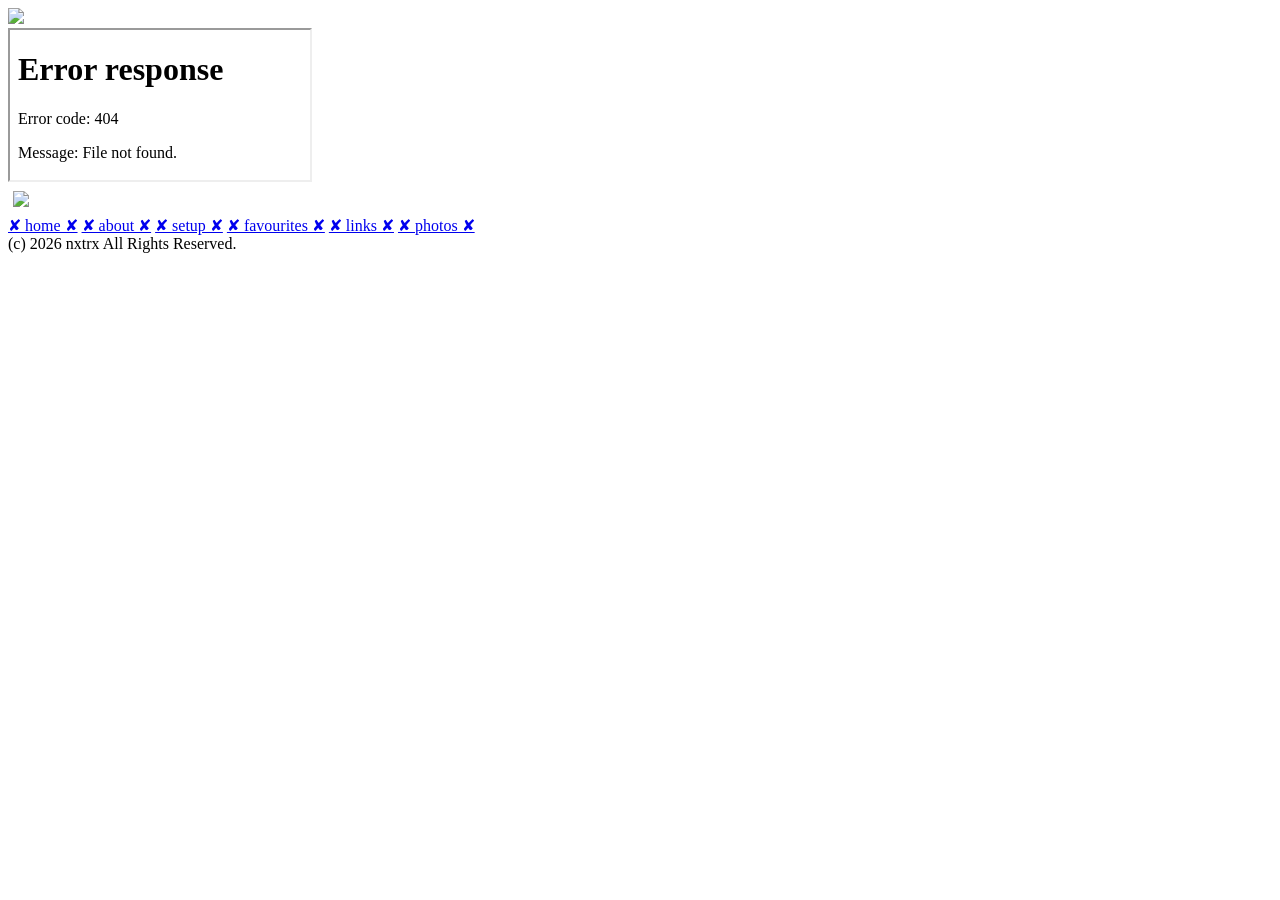
==== index.html @ f746645c "Update index.html" ====
<!DOCTYPE html>
<html>
<head>
    <meta charset="UTF-8">
    <meta name="viewport" content="width=device-width, initial-scale=1.0">
    <title>nxtrx</title>
    <link rel="stylesheet" href="style.css">
    <link rel="preconnect" href="https://fonts.googleapis.com">
    <link rel="preconnect" href="https://fonts.gstatic.com" crossorigin>
    <link href="https://fonts.googleapis.com/css2?family=Outfit:wght@300;500;700&display=swap" rel="stylesheet">
</head>
<body>
    <!--page-->
    <div class="main-wrapper">

        <!--header-->
        <div class="site-header"><a href="home.html" target="content-frame"><img src="imgs/text.png"></a></div>
        <!--header-->

        <!--content-->
        <div class="top-row">

            <!--iframe-->
            <div class="content-area">
                <iframe name="content-frame" id="content-frame" src="home.html" allowtransparency="true"></iframe>
            </div>
            <!--iframe-->

            <!--navigation-->
            <nav class="sidebar">
                <div class="lil-header"><img style="margin: 5px;" src="imgs/nav.png"></div>
                <a style="border-top: 1px dashed #fff;" href="home.html" target="content-frame">✘ home ✘</a>
                <a href="construction.html" target="content-frame">✘ about ✘</a>
                <a href="construction.html" target="content-frame">✘ setup ✘</a>
                <a href="favourites.html" target="content-frame">✘ favourites ✘</a>
                <a href="construction.html" target="content-frame">✘ links ✘</a>
                <a href="construction.html" target="content-frame">✘ photos ✘</a>
            </nav>
            <!--navigation-->

        </div>
        <!--content-->
        <!--
        <div class="comment-section">
            <div class="comment-header">leave a comment :3</div>
            <div class="comment-form">
                <div class="input-group">
                    <label>Name</label>
                    <input type="text">
                </div>
                <div class="input-group">
                    <label>Website (Optional)</label>
                    <input type="text">
                </div>
                <textarea placeholder="Write something..."></textarea>
            </div>
        </div>
        -->
        <!--footer-->
        <footer>(c) 2026 nxtrx All Rights Reserved.</footer>
        <!--footer-->

    </div>
    <!--page-->
</body>
</html>
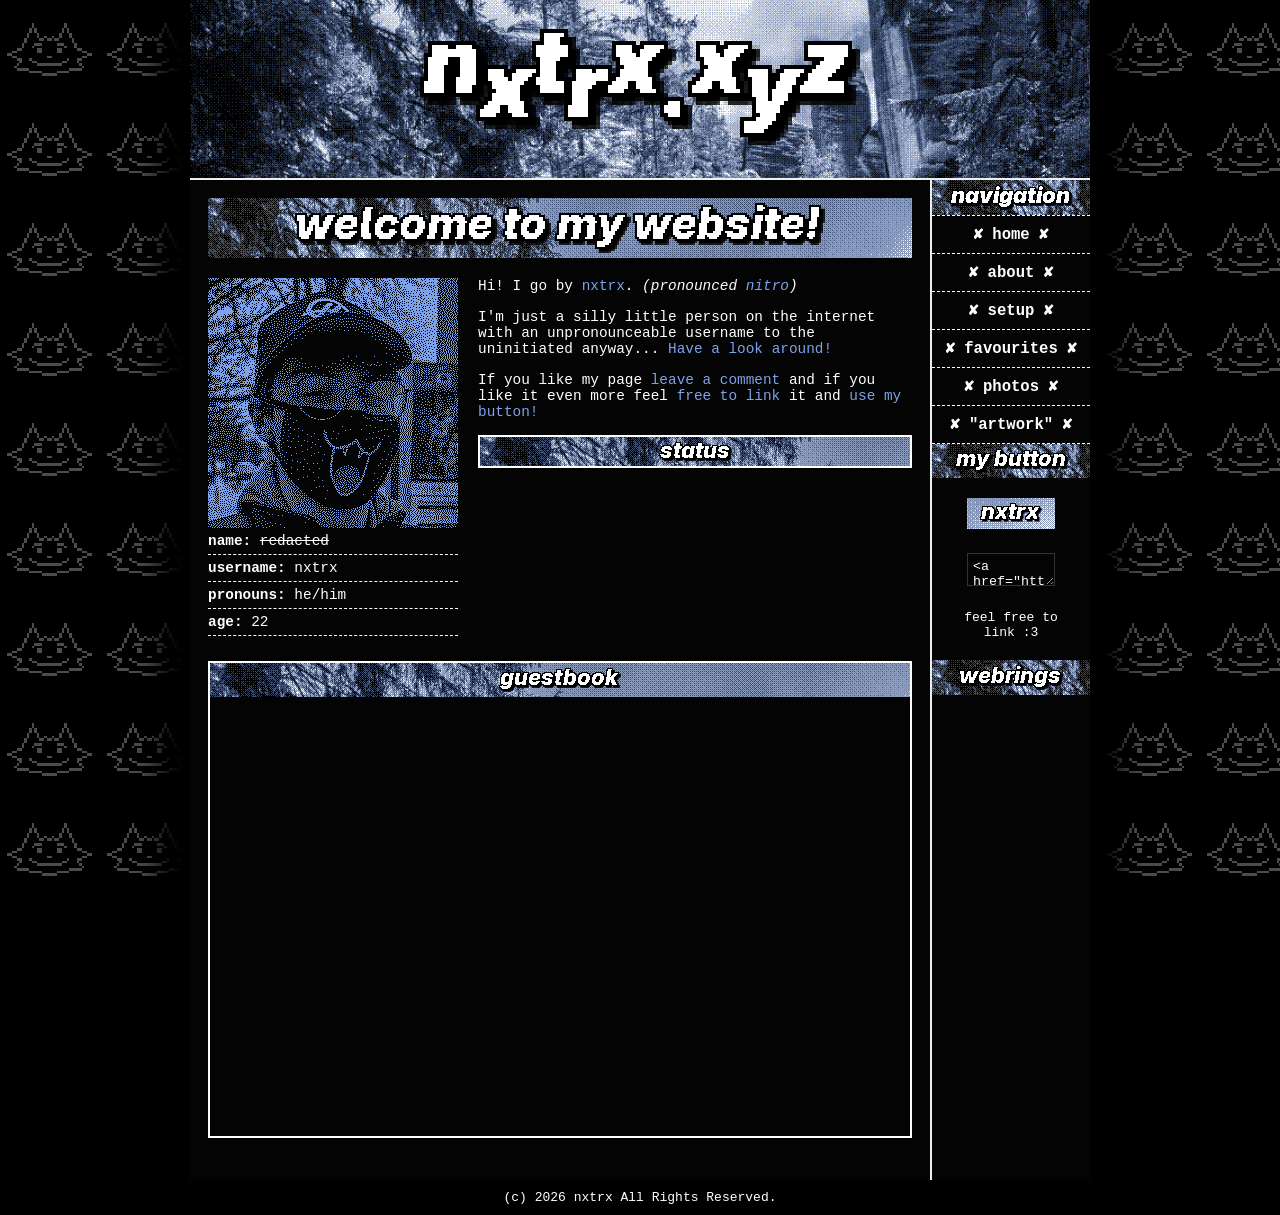
==== commit 0f68bdb9: "updoot" ====
--- a/index.html
+++ b/index.html
@@ -30,11 +30,17 @@
             <nav class="sidebar">
                 <div class="lil-header"><img style="margin: 5px;" src="imgs/nav.png"></div>
                 <a style="border-top: 1px dashed #fff;" href="home.html" target="content-frame">✘ home ✘</a>
-                <a href="construction.html" target="content-frame">✘ about ✘</a>
+                <a href="about.html" target="content-frame">✘ about ✘</a>
                 <a href="construction.html" target="content-frame">✘ setup ✘</a>
                 <a href="favourites.html" target="content-frame">✘ favourites ✘</a>
-                <a href="construction.html" target="content-frame">✘ links ✘</a>
+                <!--<a href="construction.html" target="content-frame">✘ links ✘</a>-->
                 <a href="construction.html" target="content-frame">✘ photos ✘</a>
+                <a href="construction.html" target="content-frame">✘ "artwork" ✘</a>
+                <div class="lil-header"><img style="margin: 5px;" src="imgs/my-button.png"></div>
+                <img style="margin: 20px;" src="imgs/button.png">
+                <textarea readonly=""><a href="https://nxtrx.xyz" target="_blank"><img src="https://nxtrx.xyz/buttons/mishamallow_1.gif" alt="Mishamallow"></a></textarea>
+                <p style="margin: 20px;">feel free to link :3</p>
+                <div class="lil-header"><img style="margin: 5px;" src="imgs/webrings.png"></div>
             </nav>
             <!--navigation-->
 
--- a/style.css
+++ b/style.css
@@ -0,0 +1,101 @@
+/* 1. Imports & Global */
+@import url('https://fonts.googleapis.com/css2?family=VT323&display=swap');
+
+* { box-sizing: border-box; font-family: monospace; }
+
+body {
+    background: linear-gradient(rgba(0,0,0,0.7), rgba(0,0,0,0.7)), url('imgs/bg2.png') #000;
+    background-attachment: fixed;
+    margin: 0;
+    color: #fff;
+}
+
+.site-header {
+    width: 100%;
+    height: 180px;
+    background-image: url('imgs/bg-header.png');
+    background-size: cover;
+    background-position: center;
+    display: flex;
+    justify-content: center;
+    align-items: center;
+    border-bottom: 2px solid #eee;
+}
+
+/* 2. Layout Structure */
+.main-wrapper {
+    width: 900px;
+    margin: 0px auto;
+    display: flex;
+    flex-direction: column;
+    /*border: 1px solid #fff;*/
+    box-shadow: 30px 0px 25px #000, -30px 0px 25px #000;
+
+}
+
+.top-row {
+    display: flex;
+    /*border: 2px solid #333;*/
+    background: rgba(4,4,4,1);
+}
+
+/* 3. Sidebar (right) */
+.sidebar {
+    width: 160px;
+    border-left: 2px solid #eee;
+    flex-shrink: 0;
+    text-align: center;
+}
+
+.lil-header{
+    width: 100%;
+    display: flex;
+    justify-content: center;
+    align-items: center;
+    background-image: url('imgs/bg-header.png');
+}
+
+.lil-header h2{
+    margin: 2px;
+    color: #fff;
+}
+
+.sidebar a {border-bottom: 1px dashed #fff; padding: 9px;}
+
+a { font-size: 1.2rem; color: #fff; text-decoration: none; display: block; font-weight: 700; }
+a:hover { color: #fff; text-shadow: 0 0 5px #fff; }
+
+/* 4. Content Area (Right) */
+.content-area { flex-grow: 1; }
+
+iframe { width: 100%; height: 1000px; border: none; display: block; }
+
+/* 5. Comment Section */
+.comment-section { border: 2px solid #333; background: #000; }
+
+.comment-header {
+    background: #c5b3a3;
+    color: #000;
+    padding: 10px 20px;
+    text-align: right;
+    font-weight: bold;
+    font-size: 1.5rem;
+}
+
+.comment-form { padding: 20px; display: flex; flex-direction: column; gap: 10px; }
+
+.input-group { display: flex; justify-content: flex-end; align-items: center; gap: 10px; }
+
+input, textarea { background: #fff; border: 1px solid #333; padding: 5px; width: 300px; }
+
+textarea { width: 88px; height: 33px; background: #040404; color: #fff;}
+
+footer{
+    background-color: black;
+    text-align: center;
+    padding: 10px;
+}
+
+textarea {
+
+}
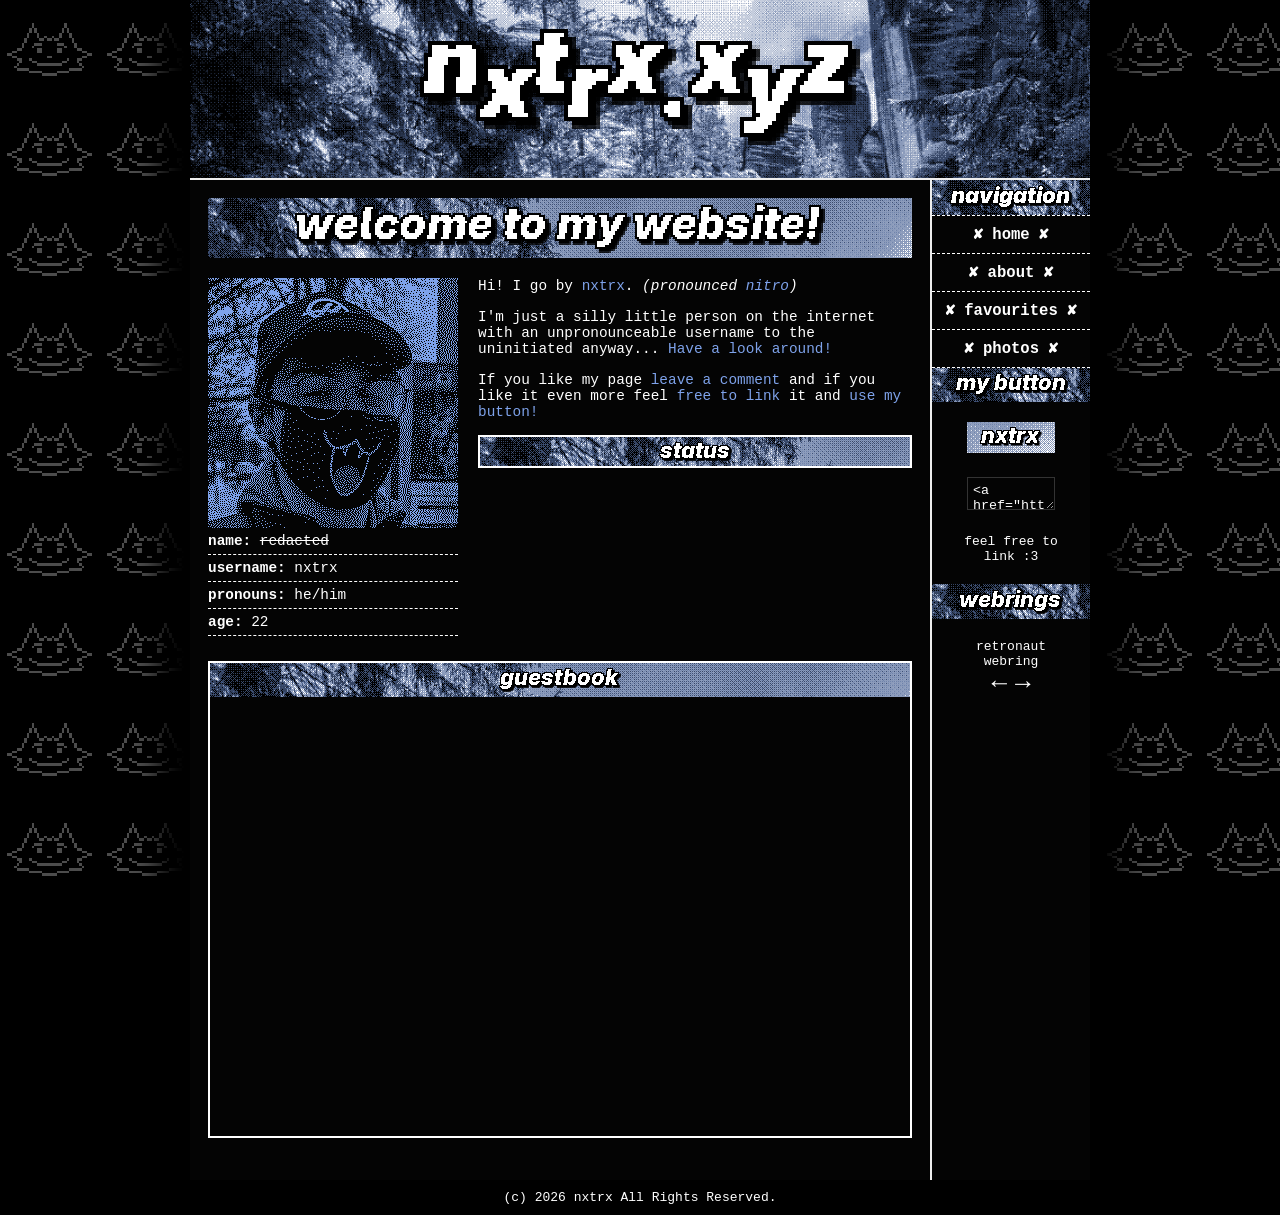
==== commit 4af018bb: "added retronaut webring" ====
--- a/index.html
+++ b/index.html
@@ -29,39 +29,25 @@
             <!--navigation-->
             <nav class="sidebar">
                 <div class="lil-header"><img style="margin: 5px;" src="imgs/nav.png"></div>
-                <a style="border-top: 1px dashed #fff;" href="home.html" target="content-frame">✘ home ✘</a>
-                <a href="about.html" target="content-frame">✘ about ✘</a>
-                <a href="construction.html" target="content-frame">✘ setup ✘</a>
-                <a href="favourites.html" target="content-frame">✘ favourites ✘</a>
+                <a class="sidebar-link" style="border-top: 1px dashed #fff;" href="home.html" target="content-frame">✘ home ✘</a>
+                <a class="sidebar-link" href="about.html" target="content-frame">✘ about ✘</a>
+                <!--<a class="sidebar-link" href="construction.html" target="content-frame">✘ setup ✘</a>-->
+                <a class="sidebar-link" href="favourites.html" target="content-frame">✘ favourites ✘</a>
                 <!--<a href="construction.html" target="content-frame">✘ links ✘</a>-->
-                <a href="construction.html" target="content-frame">✘ photos ✘</a>
-                <a href="construction.html" target="content-frame">✘ "artwork" ✘</a>
+                <a class="sidebar-link" href="photos.html" target="content-frame">✘ photos ✘</a>
+                <!--<a href="construction.html" target="content-frame">✘ "artwork" ✘</a>-->
                 <div class="lil-header"><img style="margin: 5px;" src="imgs/my-button.png"></div>
                 <img style="margin: 20px;" src="imgs/button.png">
-                <textarea readonly=""><a href="https://nxtrx.xyz" target="_blank"><img src="https://nxtrx.xyz/buttons/mishamallow_1.gif" alt="Mishamallow"></a></textarea>
+                <textarea readonly=""><a href="https://nxtrx.xyz" target="_blank"><img src="https://nxtrx.xyz/imgs/button.png" alt="nxtrx"></a></textarea>
                 <p style="margin: 20px;">feel free to link :3</p>
                 <div class="lil-header"><img style="margin: 5px;" src="imgs/webrings.png"></div>
+                <p style="margin: 20px; margin-bottom: 0px">retronaut webring</p>
+                <p style="margin: 0px;"><a style="display: inline; font-size: 2em;" href='https://webring.dinhe.net/prev/https://nxtrx.xyz/'>←</a> <a style="display: inline; font-size: 2em;" href='https://webring.dinhe.net/next/https://nxtrx.xyz/'>→</a></p>
             </nav>
             <!--navigation-->
 
         </div>
-        <!--content-->
-        <!--
-        <div class="comment-section">
-            <div class="comment-header">leave a comment :3</div>
-            <div class="comment-form">
-                <div class="input-group">
-                    <label>Name</label>
-                    <input type="text">
-                </div>
-                <div class="input-group">
-                    <label>Website (Optional)</label>
-                    <input type="text">
-                </div>
-                <textarea placeholder="Write something..."></textarea>
-            </div>
-        </div>
-        -->
+
         <!--footer-->
         <footer>(c) 2026 nxtrx All Rights Reserved.</footer>
         <!--footer-->
--- a/style.css
+++ b/style.css
@@ -60,7 +60,7 @@
     color: #fff;
 }
 
-.sidebar a {border-bottom: 1px dashed #fff; padding: 9px;}
+.sidebar-link {border-bottom: 1px dashed #fff; padding: 9px;}
 
 a { font-size: 1.2rem; color: #fff; text-decoration: none; display: block; font-weight: 700; }
 a:hover { color: #fff; text-shadow: 0 0 5px #fff; }
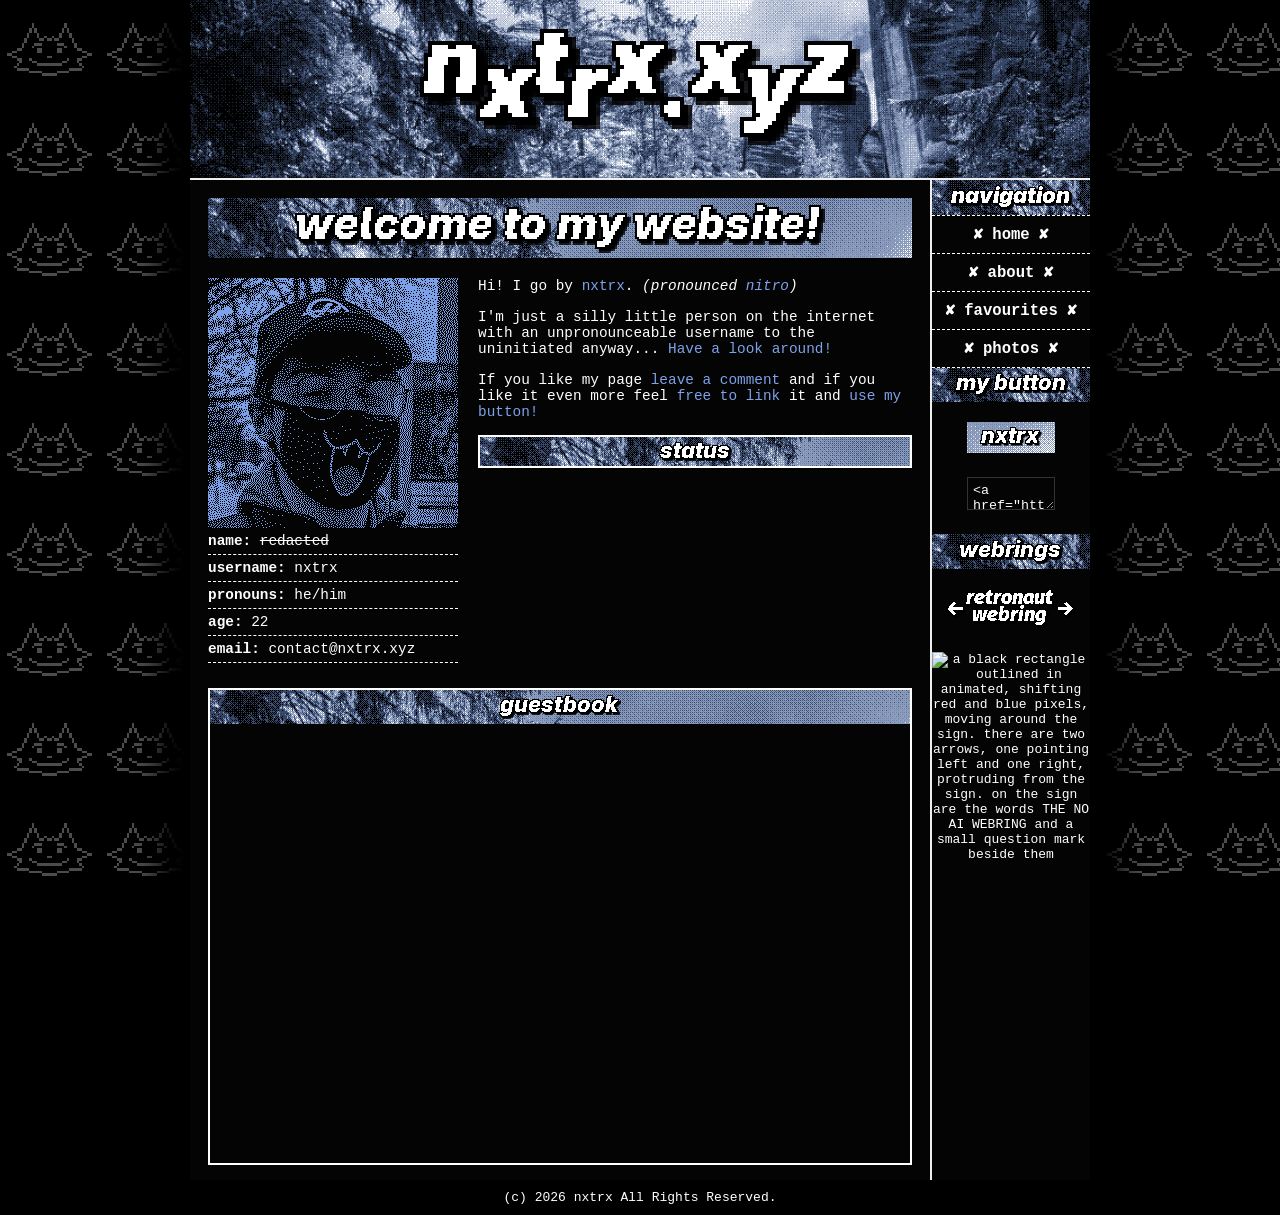
==== commit 11fc4ea5: "small details" ====
--- a/index.html
+++ b/index.html
@@ -38,11 +38,23 @@
                 <!--<a href="construction.html" target="content-frame">✘ "artwork" ✘</a>-->
                 <div class="lil-header"><img style="margin: 5px;" src="imgs/my-button.png"></div>
                 <img style="margin: 20px;" src="imgs/button.png">
-                <textarea readonly=""><a href="https://nxtrx.xyz" target="_blank"><img src="https://nxtrx.xyz/imgs/button.png" alt="nxtrx"></a></textarea>
-                <p style="margin: 20px;">feel free to link :3</p>
+                <textarea style="margin-bottom: 20px;" readonly=""><a href="https://nxtrx.xyz" target="_blank"><img src="https://nxtrx.xyz/imgs/button.png" alt="nxtrx"></a></textarea>
                 <div class="lil-header"><img style="margin: 5px;" src="imgs/webrings.png"></div>
-                <p style="margin: 20px; margin-bottom: 0px">retronaut webring</p>
-                <p style="margin: 0px;"><a style="display: inline; font-size: 2em;" href='https://webring.dinhe.net/prev/https://nxtrx.xyz/'>←</a> <a style="display: inline; font-size: 2em;" href='https://webring.dinhe.net/next/https://nxtrx.xyz/'>→</a></p>
+
+                <map name="retronautmap">
+                    <area href="https://webring.dinhe.net/prev/https://nxtrx.xyz/" target="_top" shape="rect" coords="0,12,19,29" alt="previous" title="previous">
+                    <area href="https://webring.dinhe.net/next/https://nxtrx.xyz/" target="_top" shape="rect" coords="110,12,129,29" alt="previous" title="previous">
+                </map>
+                <img usemap="#retronautmap" src="imgs/retronaut.png" style="margin-top: 20px; margin-bottom: 20px;" alt="retronaut webring">
+
+                <map name="noaimini10">
+                    <area href="https://baccyflap.com/noai" shape="poly" coords="19,3,19,9,30,9,30,21,19,21,19,29,68,29,68,3" target="_blank" alt="no ai webring" title="no ai webring">
+                    <area href="https://baccyflap.com/noai/?prv&s=nxt" target="_top" shape="rect" coords="0,0,16,20" alt="previous" title="previous">
+                    <area href="https://baccyflap.com/noai/?rnd" target="_top" shape="rect" coords="20,12,28,20" alt="random" title="random">
+                    <area href="https://baccyflap.com/noai/?nxt&s=nxt" target="_top" shape="rect" coords="71,10,87,30" alt="next" title="next">
+                </map>
+                <img usemap="#noaimini10" src="https://baccyflap.com/noai/miniwidget10.gif" alt="a black rectangle outlined in animated, shifting red and blue pixels, moving around the sign. there are two arrows, one pointing left and one right, protruding from the sign. on the sign are the words THE NO AI WEBRING and a small question mark beside them">
+
             </nav>
             <!--navigation-->
 
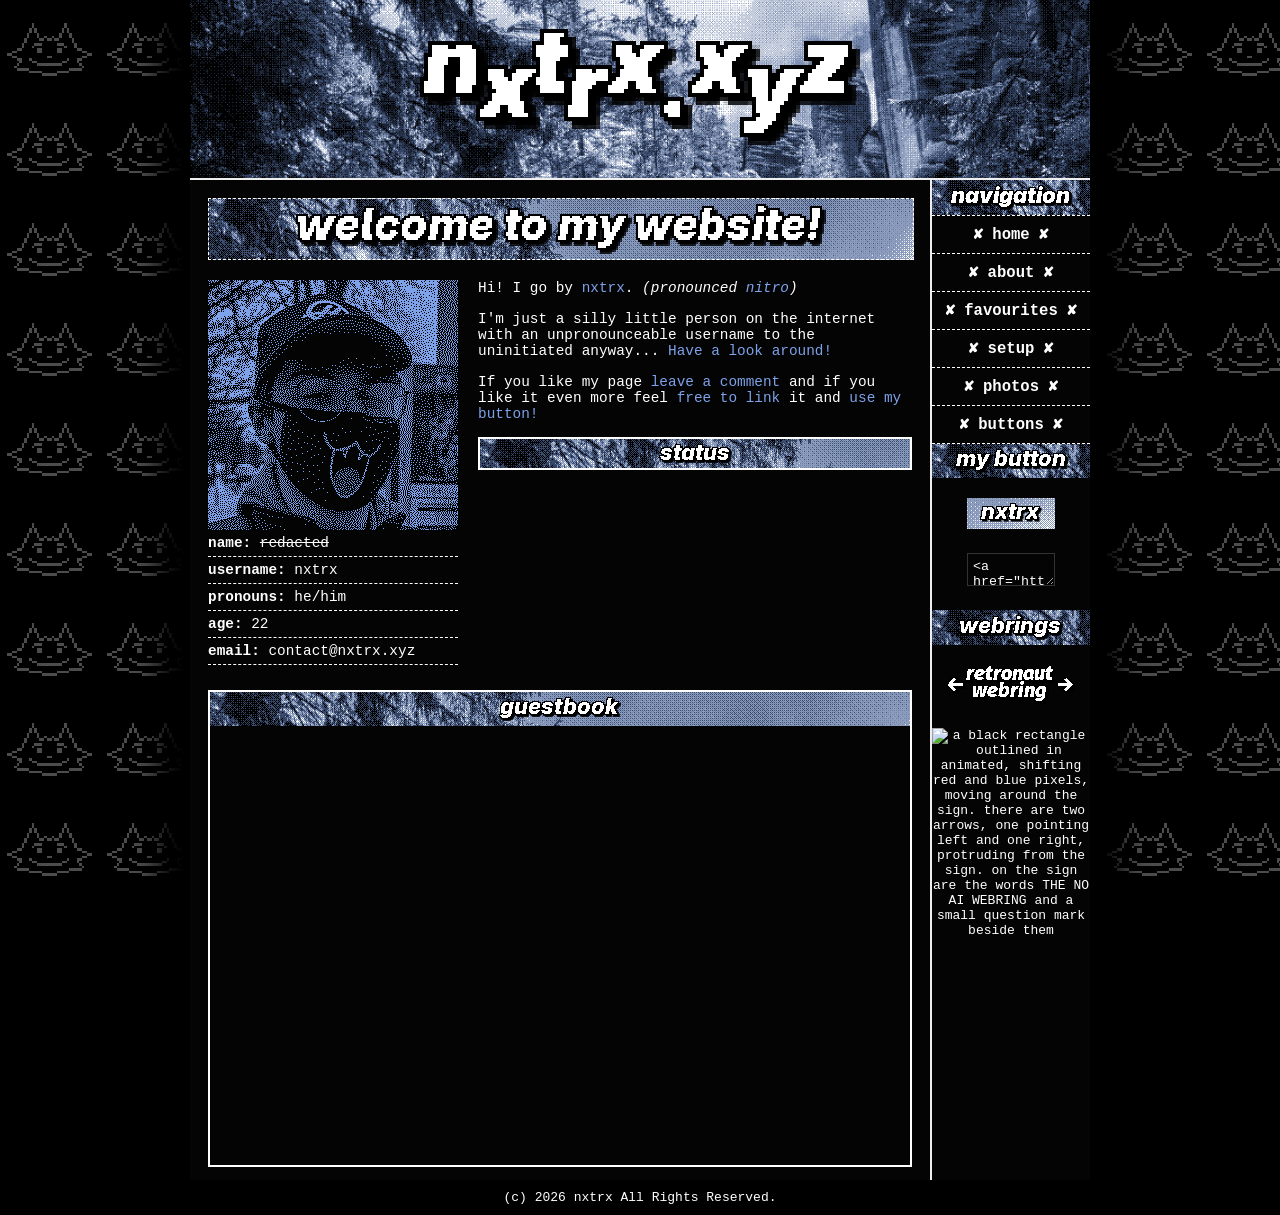
==== commit 585484bc: "idk loads of stuff" ====
--- a/index.html
+++ b/index.html
@@ -3,21 +3,13 @@
 <head>
     <meta charset="UTF-8">
     <meta name="viewport" content="width=device-width, initial-scale=1.0">
+    <meta name="robots" content="noai, noimageai">
     <title>nxtrx</title>
     <link rel="stylesheet" href="style.css">
-    <link rel="preconnect" href="https://fonts.googleapis.com">
-    <link rel="preconnect" href="https://fonts.gstatic.com" crossorigin>
-    <link href="https://fonts.googleapis.com/css2?family=Outfit:wght@300;500;700&display=swap" rel="stylesheet">
 </head>
 <body>
-    <!--page-->
     <div class="main-wrapper">
-
-        <!--header-->
         <div class="site-header"><a href="home.html" target="content-frame"><img src="imgs/text.png"></a></div>
-        <!--header-->
-
-        <!--content-->
         <div class="top-row">
 
             <!--iframe-->
@@ -26,16 +18,15 @@
             </div>
             <!--iframe-->
 
-            <!--navigation-->
             <nav class="sidebar">
                 <div class="lil-header"><img style="margin: 5px;" src="imgs/nav.png"></div>
                 <a class="sidebar-link" style="border-top: 1px dashed #fff;" href="home.html" target="content-frame">✘ home ✘</a>
                 <a class="sidebar-link" href="about.html" target="content-frame">✘ about ✘</a>
                 <!--<a class="sidebar-link" href="construction.html" target="content-frame">✘ setup ✘</a>-->
                 <a class="sidebar-link" href="favourites.html" target="content-frame">✘ favourites ✘</a>
-                <!--<a href="construction.html" target="content-frame">✘ links ✘</a>-->
+                <a class="sidebar-link" href="setup.html" target="content-frame">✘ setup ✘</a>
                 <a class="sidebar-link" href="photos.html" target="content-frame">✘ photos ✘</a>
-                <!--<a href="construction.html" target="content-frame">✘ "artwork" ✘</a>-->
+                <a class="sidebar-link" href="buttons.html" target="content-frame">✘ buttons ✘</a>
                 <div class="lil-header"><img style="margin: 5px;" src="imgs/my-button.png"></div>
                 <img style="margin: 20px;" src="imgs/button.png">
                 <textarea style="margin-bottom: 20px;" readonly=""><a href="https://nxtrx.xyz" target="_blank"><img src="https://nxtrx.xyz/imgs/button.png" alt="nxtrx"></a></textarea>
@@ -53,18 +44,13 @@
                     <area href="https://baccyflap.com/noai/?rnd" target="_top" shape="rect" coords="20,12,28,20" alt="random" title="random">
                     <area href="https://baccyflap.com/noai/?nxt&s=nxt" target="_top" shape="rect" coords="71,10,87,30" alt="next" title="next">
                 </map>
-                <img usemap="#noaimini10" src="https://baccyflap.com/noai/miniwidget10.gif" alt="a black rectangle outlined in animated, shifting red and blue pixels, moving around the sign. there are two arrows, one pointing left and one right, protruding from the sign. on the sign are the words THE NO AI WEBRING and a small question mark beside them">
-
+                <img style="margin-bottom: 20px;" usemap="#noaimini10" src="https://baccyflap.com/noai/miniwidget10.gif" alt="a black rectangle outlined in animated, shifting red and blue pixels, moving around the sign. there are two arrows, one pointing left and one right, protruding from the sign. on the sign are the words THE NO AI WEBRING and a small question mark beside them">
             </nav>
-            <!--navigation-->
 
         </div>
 
-        <!--footer-->
         <footer>(c) 2026 nxtrx All Rights Reserved.</footer>
-        <!--footer-->
 
     </div>
-    <!--page-->
 </body>
 </html>
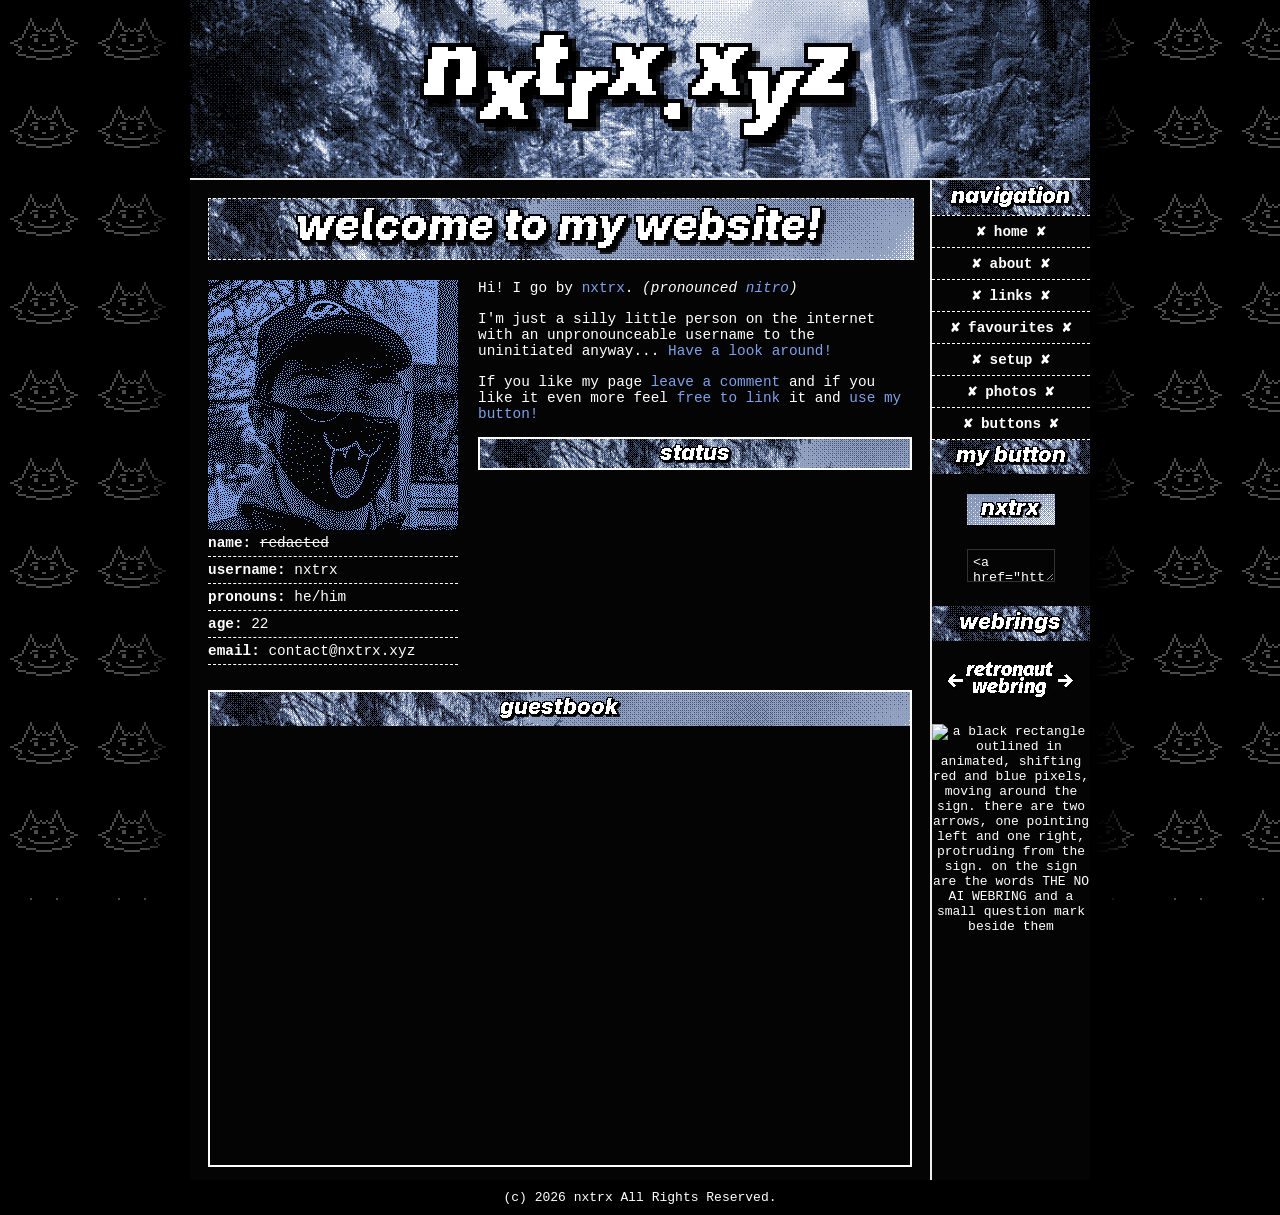
==== commit a98f06c9: "small changes" ====
--- a/index.html
+++ b/index.html
@@ -9,7 +9,7 @@
 </head>
 <body>
     <div class="main-wrapper">
-        <div class="site-header"><a href="home.html" target="content-frame"><img src="imgs/text.png"></a></div>
+        <div class="site-header"><img src="imgs/text.png"></div>
         <div class="top-row">
 
             <!--iframe-->
@@ -20,29 +20,29 @@
 
             <nav class="sidebar">
                 <div class="lil-header"><img style="margin: 5px;" src="imgs/nav.png"></div>
-                <a class="sidebar-link" style="border-top: 1px dashed #fff;" href="home.html" target="content-frame">✘ home ✘</a>
-                <a class="sidebar-link" href="about.html" target="content-frame">✘ about ✘</a>
-                <!--<a class="sidebar-link" href="construction.html" target="content-frame">✘ setup ✘</a>-->
-                <a class="sidebar-link" href="favourites.html" target="content-frame">✘ favourites ✘</a>
-                <a class="sidebar-link" href="setup.html" target="content-frame">✘ setup ✘</a>
-                <a class="sidebar-link" href="photos.html" target="content-frame">✘ photos ✘</a>
-                <a class="sidebar-link" href="buttons.html" target="content-frame">✘ buttons ✘</a>
+                <a onclick="play()" class="sidebar-link" style="border-top: 1px dashed #fff;" href="home.html" target="content-frame">✘ home ✘</a>
+                <a onclick="play()" class="sidebar-link" href="about.html" target="content-frame">✘ about ✘</a>
+                <a onclick="play()" class="sidebar-link" href="links.html" target="content-frame">✘ links ✘</a>
+                <a onclick="play()" class="sidebar-link" href="favourites.html" target="content-frame">✘ favourites ✘</a>
+                <a onclick="play()" class="sidebar-link" href="setup.html" target="content-frame">✘ setup ✘</a>
+                <a onclick="play()" class="sidebar-link" href="photos.html" target="content-frame">✘ photos ✘</a>
+                <a onclick="play()" class="sidebar-link" href="buttons.html" target="content-frame">✘ buttons ✘</a>
                 <div class="lil-header"><img style="margin: 5px;" src="imgs/my-button.png"></div>
                 <img style="margin: 20px;" src="imgs/button.png">
                 <textarea style="margin-bottom: 20px;" readonly=""><a href="https://nxtrx.xyz" target="_blank"><img src="https://nxtrx.xyz/imgs/button.png" alt="nxtrx"></a></textarea>
                 <div class="lil-header"><img style="margin: 5px;" src="imgs/webrings.png"></div>
 
                 <map name="retronautmap">
-                    <area href="https://webring.dinhe.net/prev/https://nxtrx.xyz/" target="_top" shape="rect" coords="0,12,19,29" alt="previous" title="previous">
-                    <area href="https://webring.dinhe.net/next/https://nxtrx.xyz/" target="_top" shape="rect" coords="110,12,129,29" alt="previous" title="previous">
+                    <area onclick="play()" href="https://webring.dinhe.net/prev/https://nxtrx.xyz/" target="_top" shape="rect" coords="0,12,19,29" alt="previous" title="previous">
+                    <area onclick="play()" href="https://webring.dinhe.net/next/https://nxtrx.xyz/" target="_top" shape="rect" coords="110,12,129,29" alt="previous" title="previous">
                 </map>
                 <img usemap="#retronautmap" src="imgs/retronaut.png" style="margin-top: 20px; margin-bottom: 20px;" alt="retronaut webring">
 
                 <map name="noaimini10">
-                    <area href="https://baccyflap.com/noai" shape="poly" coords="19,3,19,9,30,9,30,21,19,21,19,29,68,29,68,3" target="_blank" alt="no ai webring" title="no ai webring">
-                    <area href="https://baccyflap.com/noai/?prv&s=nxt" target="_top" shape="rect" coords="0,0,16,20" alt="previous" title="previous">
-                    <area href="https://baccyflap.com/noai/?rnd" target="_top" shape="rect" coords="20,12,28,20" alt="random" title="random">
-                    <area href="https://baccyflap.com/noai/?nxt&s=nxt" target="_top" shape="rect" coords="71,10,87,30" alt="next" title="next">
+                    <area onclick="play()" href="https://baccyflap.com/noai" shape="poly" coords="19,3,19,9,30,9,30,21,19,21,19,29,68,29,68,3" target="_blank" alt="no ai webring" title="no ai webring">
+                    <area onclick="play()" href="https://baccyflap.com/noai/?prv&s=nxt" target="_top" shape="rect" coords="0,0,16,20" alt="previous" title="previous">
+                    <area onclick="play()" href="https://baccyflap.com/noai/?rnd" target="_top" shape="rect" coords="20,12,28,20" alt="random" title="random">
+                    <area onclick="play()" href="https://baccyflap.com/noai/?nxt&s=nxt" target="_top" shape="rect" coords="71,10,87,30" alt="next" title="next">
                 </map>
                 <img style="margin-bottom: 20px;" usemap="#noaimini10" src="https://baccyflap.com/noai/miniwidget10.gif" alt="a black rectangle outlined in animated, shifting red and blue pixels, moving around the sign. there are two arrows, one pointing left and one right, protruding from the sign. on the sign are the words THE NO AI WEBRING and a small question mark beside them">
             </nav>
@@ -52,5 +52,12 @@
         <footer>(c) 2026 nxtrx All Rights Reserved.</footer>
 
     </div>
+    <script>
+      function play() {
+        var audio = document.getElementById("audio");
+        audio.play();
+      }
+    </script>
+    <audio id="audio" src="sounds/boop.mp3"></audio>
 </body>
 </html>
--- a/style.css
+++ b/style.css
@@ -1,10 +1,9 @@
-/* 1. Imports & Global */
-@import url('https://fonts.googleapis.com/css2?family=VT323&display=swap');
+@import url("colours.css");
 
 * { box-sizing: border-box; font-family: monospace; }
 
 body {
-    background: linear-gradient(rgba(0,0,0,0.7), rgba(0,0,0,0.7)), url('imgs/bg2.png') #000;
+    background: linear-gradient(rgba(0,0,0,0.7), rgba(0,0,0,0.7)), url('imgs/bg4.png') #000;
     background-attachment: fixed;
     margin: 0;
     color: #fff;
@@ -13,7 +12,8 @@
 .site-header {
     width: 100%;
     height: 180px;
-    background-image: url('imgs/bg-header.png');
+    background: linear-gradient(to top, var(--bg-color), var(--bg-color)), url('imgs/bg-small.png');
+    background-blend-mode: overlay;
     background-size: cover;
     background-position: center;
     display: flex;
@@ -28,7 +28,6 @@
     margin: 0px auto;
     display: flex;
     flex-direction: column;
-    /*border: 1px solid #fff;*/
     box-shadow: 30px 0px 25px #000, -30px 0px 25px #000;
 
 }
@@ -52,7 +51,8 @@
     display: flex;
     justify-content: center;
     align-items: center;
-    background-image: url('imgs/bg-header.png');
+    background: linear-gradient(to top, var(--bg-color), var(--bg-color)), url('imgs/bg-small.png');
+    background-blend-mode: overlay;
 }
 
 .lil-header h2{
@@ -60,9 +60,9 @@
     color: #fff;
 }
 
-.sidebar-link {border-bottom: 1px dashed #fff; padding: 9px;}
+.sidebar-link {border-bottom: 1px dashed #fff; padding: 7px;}
 
-a { font-size: 1.2rem; color: #fff; text-decoration: none; display: block; font-weight: 700; }
+a { font-size: 1.1rem; color: #fff; text-decoration: none; display: block; font-weight: 700; }
 a:hover { color: #fff; text-shadow: 0 0 5px #fff; }
 
 /* 4. Content Area (Right) */
@@ -96,6 +96,6 @@
     padding: 10px;
 }
 
-textarea {
-
+span{
+    var(--text-color);
 }
